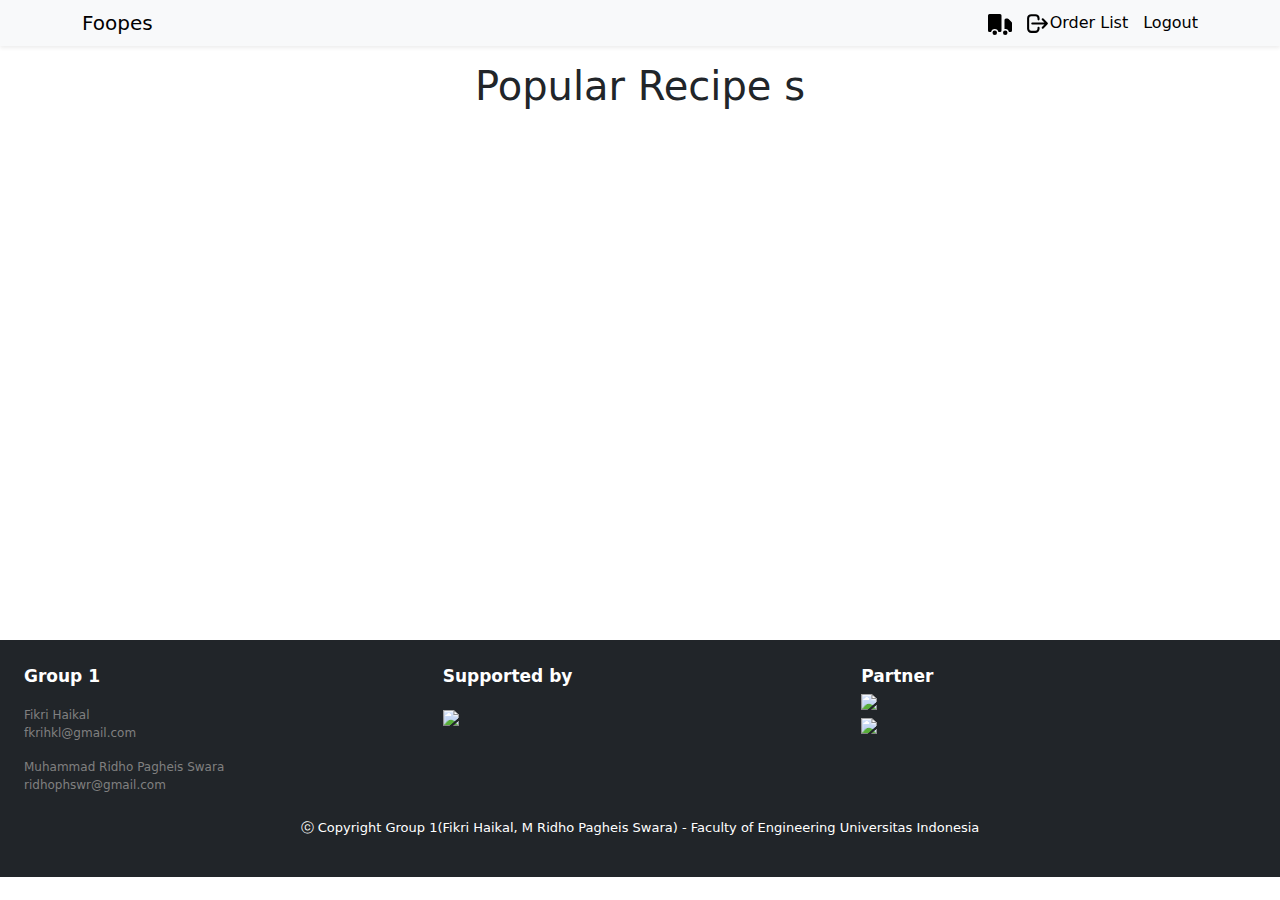
==== list_recipe.html @ a7bb09c0 "fix list recipe" ====
<!DOCTYPE html>
<html lang="en">

<head>
    <meta charset="UTF-8">
    <meta http-equiv="X-UA-Compatible" content="IE=edge">
    <meta name="viewport" content="width=device-width, initial-scale=1.0">
    <title>List Recipe</title>
    <script src="https://ajax.googleapis.com/ajax/libs/jquery/3.6.0/jquery.min.js"></script>
    <link href="https://cdn.jsdelivr.net/npm/bootstrap@5.1.3/dist/css/bootstrap.min.css" rel="stylesheet">
    <script src="list_recipe.js"></script>
    <link rel="stylesheet" href="css/header.css">
</head>

<body class="bg-white" style="height: 100%">
    <!-- HEADER -->
    <div class="p-2 shadow-sm sticky-top bg-light">
        <div class="container d-flex justify-content-between align-items-center">
            <a href="" style="text-decoration: none; color: black; font-size: 20px;">Foopes</a>
            <div class="d-flex justify-content-center align-items-center header-menu">
                <a href="order_list.html">
                    <img src="img/ic_truck.svg" width="30px" height="30px" alt="">
                </a>
                <img class="btn-logout" style="cursor: pointer; margin-left: 10px;" src="img/ic_logout.svg" width="25px" height="25px" alt="">
                <a href="order_list.html" style="text-decoration: none; color: black;"><p class="header-menu m-0">Order List</p></a>
                <a class="btn-logout" style="text-decoration: none; color: black; margin-left: 15px; cursor:pointer;"><p class="header-menu m-0">Logout</p></a>
            </div>
        </div>
    </div>
    <!-- HEADER -->
    <div class="container">
        <h1 class="text-center pt-3 pb-3">Popular Recipe s</h1>
        <div class="container pb-4">
            <div id="list-recipe" class="row row-cols-1 row-cols-md-3 justify-content-center mt-3 gap-md-2">
                
                
            </div>
        </div>
    </div>

    <!-- FOOTER -->
    <div style="margin-top: 50vh;">
        &nbsp;
    </div>
    <div class="bg-dark p-4">
        <div class="row row-cols-md-3">
            <div class="col" style="font-size: 12px; color: gray;">
                <div style="font-weight: bold; color: white; font-size:17px;">
                    Group 1
                </div>
                <div class="mt-3">
                    Fikri Haikal
                </div>
                <div>
                    fkrihkl@gmail.com
                </div>
                <div class="mt-3">
                    Muhammad Ridho Pagheis Swara
                </div>
                <div>
                    ridhophswr@gmail.com
                </div>
            </div>
            <div class="col">
                <div style="font-weight: bold; color: white; font-size:17px;">
                    Supported by
                </div>
                <div class="d-flex py-3">
                    <a href="https://mellntus.github.io/mekdunal/"><img width="130" src="https://www.upload.ee/image/14142746/Logo_MekDunal.png"/></a>
                </div>
            </div>
            <div class="col">
                <div style="font-weight: bold; color: white; font-size:17px;">
                    Partner
                </div>
                <div>
                    <a href="https://gofood.co.id"><img width="130" src="https://1000logos.net/wp-content/uploads/2020/10/Gofood-logo.png"/></a>
                </div>
                <div>
                    <a href="https://www.foodpanda.com/"><img width="130" src="https://s1.travix.com/cheaptickets/TH/assets/campaignLogos/Logo_foodpanda_horizonzal_pink_rgb_S.png"/></a>
                </div>
            </div>
        </div>
        <div class="mt-4 d-flex justify-content-center align-items-center">
            <p style="color: white; font-size: 13px;">ⓒ Copyright Group 1(Fikri Haikal, M Ridho Pagheis Swara) - Faculty of Engineering Universitas Indonesia</p>
        </div>
    </div>
    <!-- FOOTER -->
</body>

</html>
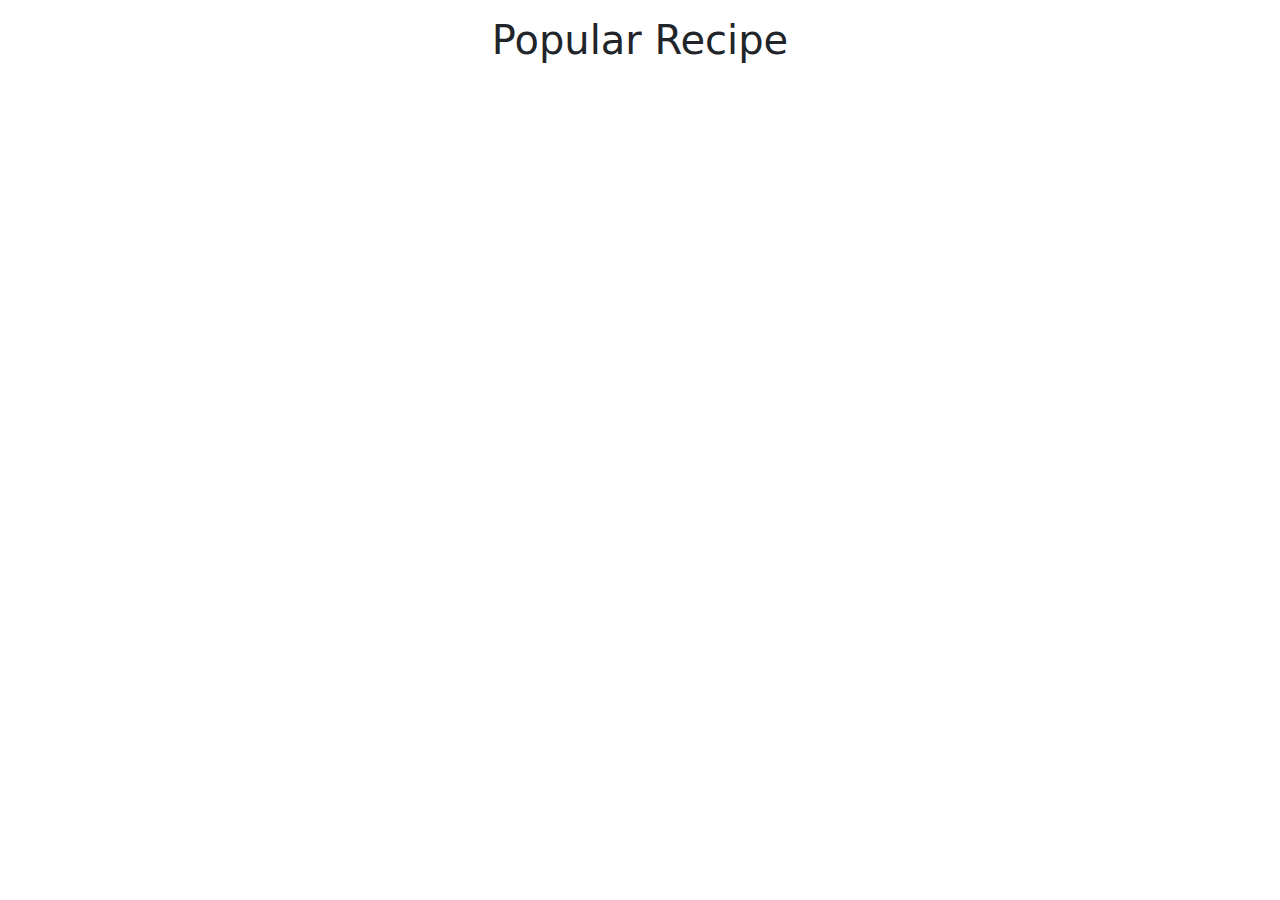
==== commit fdd58ea9: "fix work tree" ====
--- a/list_recipe.html
+++ b/list_recipe.html
@@ -9,83 +9,50 @@
     <script src="https://ajax.googleapis.com/ajax/libs/jquery/3.6.0/jquery.min.js"></script>
     <link href="https://cdn.jsdelivr.net/npm/bootstrap@5.1.3/dist/css/bootstrap.min.css" rel="stylesheet">
     <script src="list_recipe.js"></script>
-    <link rel="stylesheet" href="css/header.css">
 </head>
 
-<body class="bg-white" style="height: 100%">
-    <!-- HEADER -->
-    <div class="p-2 shadow-sm sticky-top bg-light">
-        <div class="container d-flex justify-content-between align-items-center">
-            <a href="" style="text-decoration: none; color: black; font-size: 20px;">Foopes</a>
-            <div class="d-flex justify-content-center align-items-center header-menu">
-                <a href="order_list.html">
-                    <img src="img/ic_truck.svg" width="30px" height="30px" alt="">
-                </a>
-                <img class="btn-logout" style="cursor: pointer; margin-left: 10px;" src="img/ic_logout.svg" width="25px" height="25px" alt="">
-                <a href="order_list.html" style="text-decoration: none; color: black;"><p class="header-menu m-0">Order List</p></a>
-                <a class="btn-logout" style="text-decoration: none; color: black; margin-left: 15px; cursor:pointer;"><p class="header-menu m-0">Logout</p></a>
+<body class="bg-white">
+    <div>
+        <h1 class="text-center pt-3 pb-3">Popular Recipe</h1>
+        <div class="container pb-4">
+            <div id="list-recipe" class="row">
+                <!-- <div class="col-5 card">
+                    <div class="card-body">
+                        <img src="https://www.deliciousmagazine.co.uk/wp-content/uploads/2019/02/fondue.jpg" class="img-fluid rounded-3" width="auto">
+                        <h3 class="card-title text-center pt-2">Recipe Name</h3>
+                        <div class="fw-bold">Approx Time Cook</div>
+                        <div class="fw-bold">Order Count</div>
+                        <div class="text-center">
+                            <button class="btn btn-primary mt-3">See Detail</button>
+                        </div>
+                    </div>
+                </div>
+                <div class="col-5 card">
+                    <div class="card-body">
+                        <img src="https://wallup.net/wp-content/uploads/2017/11/22/397493-food-fruit.jpg" class="img-fluid rounded-3" width="auto">
+                        <h3 class="card-title text-center pt-2">Recipe Name</h3>
+                        <div class="fw-bold">Approx Time Cook</div>
+                        <div class="fw-bold">Order Count</div>
+                        <div class="text-center">
+                            <button class="btn btn-primary mt-3">See Detail</button>
+                        </div>
+                    </div>
+                </div>
+                <div class="col-4 card">
+                    <div class="card-body">
+                        <img src="https://www.deliciousmagazine.co.uk/wp-content/uploads/2019/02/fondue.jpg" class="img-fluid rounded-3">
+                        <h3 class="card-title text-center pt-2">Recipe Name</h3>
+                        <div class="fw-bold">Approx Time Cook</div>
+                        <div class="fw-bold">Order Count</div>
+                        <div class="text-center">
+                            <button class="btn btn-primary mt-3">See Detail</button>
+                        </div>
+                    </div>
+                </div> -->
             </div>
         </div>
+    </Div>
     </div>
-    <!-- HEADER -->
-    <div class="container">
-        <h1 class="text-center pt-3 pb-3">Popular Recipe s</h1>
-        <div class="container pb-4">
-            <div id="list-recipe" class="row row-cols-1 row-cols-md-3 justify-content-center mt-3 gap-md-2">
-                
-                
-            </div>
-        </div>
-    </div>
-
-    <!-- FOOTER -->
-    <div style="margin-top: 50vh;">
-        &nbsp;
-    </div>
-    <div class="bg-dark p-4">
-        <div class="row row-cols-md-3">
-            <div class="col" style="font-size: 12px; color: gray;">
-                <div style="font-weight: bold; color: white; font-size:17px;">
-                    Group 1
-                </div>
-                <div class="mt-3">
-                    Fikri Haikal
-                </div>
-                <div>
-                    fkrihkl@gmail.com
-                </div>
-                <div class="mt-3">
-                    Muhammad Ridho Pagheis Swara
-                </div>
-                <div>
-                    ridhophswr@gmail.com
-                </div>
-            </div>
-            <div class="col">
-                <div style="font-weight: bold; color: white; font-size:17px;">
-                    Supported by
-                </div>
-                <div class="d-flex py-3">
-                    <a href="https://mellntus.github.io/mekdunal/"><img width="130" src="https://www.upload.ee/image/14142746/Logo_MekDunal.png"/></a>
-                </div>
-            </div>
-            <div class="col">
-                <div style="font-weight: bold; color: white; font-size:17px;">
-                    Partner
-                </div>
-                <div>
-                    <a href="https://gofood.co.id"><img width="130" src="https://1000logos.net/wp-content/uploads/2020/10/Gofood-logo.png"/></a>
-                </div>
-                <div>
-                    <a href="https://www.foodpanda.com/"><img width="130" src="https://s1.travix.com/cheaptickets/TH/assets/campaignLogos/Logo_foodpanda_horizonzal_pink_rgb_S.png"/></a>
-                </div>
-            </div>
-        </div>
-        <div class="mt-4 d-flex justify-content-center align-items-center">
-            <p style="color: white; font-size: 13px;">ⓒ Copyright Group 1(Fikri Haikal, M Ridho Pagheis Swara) - Faculty of Engineering Universitas Indonesia</p>
-        </div>
-    </div>
-    <!-- FOOTER -->
 </body>
 
 </html>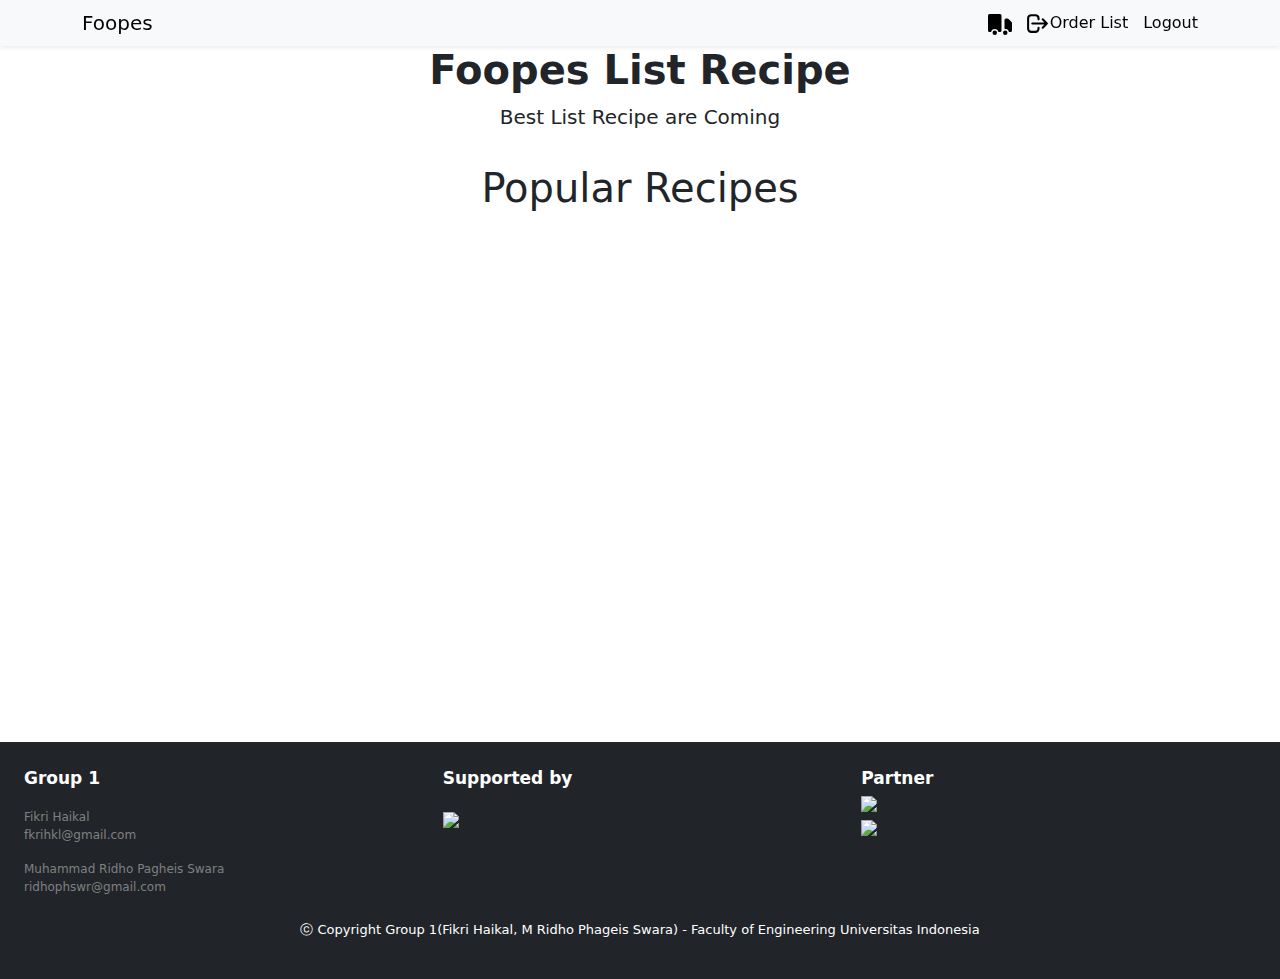
==== commit 77c31f3d: "adding header container background" ====
--- a/list_recipe.html
+++ b/list_recipe.html
@@ -9,50 +9,97 @@
     <script src="https://ajax.googleapis.com/ajax/libs/jquery/3.6.0/jquery.min.js"></script>
     <link href="https://cdn.jsdelivr.net/npm/bootstrap@5.1.3/dist/css/bootstrap.min.css" rel="stylesheet">
     <script src="list_recipe.js"></script>
+    <link rel="stylesheet" href="css/header.css">
 </head>
 
-<body class="bg-white">
-    <div>
-        <h1 class="text-center pt-3 pb-3">Popular Recipe</h1>
-        <div class="container pb-4">
-            <div id="list-recipe" class="row">
-                <!-- <div class="col-5 card">
-                    <div class="card-body">
-                        <img src="https://www.deliciousmagazine.co.uk/wp-content/uploads/2019/02/fondue.jpg" class="img-fluid rounded-3" width="auto">
-                        <h3 class="card-title text-center pt-2">Recipe Name</h3>
-                        <div class="fw-bold">Approx Time Cook</div>
-                        <div class="fw-bold">Order Count</div>
-                        <div class="text-center">
-                            <button class="btn btn-primary mt-3">See Detail</button>
-                        </div>
-                    </div>
-                </div>
-                <div class="col-5 card">
-                    <div class="card-body">
-                        <img src="https://wallup.net/wp-content/uploads/2017/11/22/397493-food-fruit.jpg" class="img-fluid rounded-3" width="auto">
-                        <h3 class="card-title text-center pt-2">Recipe Name</h3>
-                        <div class="fw-bold">Approx Time Cook</div>
-                        <div class="fw-bold">Order Count</div>
-                        <div class="text-center">
-                            <button class="btn btn-primary mt-3">See Detail</button>
-                        </div>
-                    </div>
-                </div>
-                <div class="col-4 card">
-                    <div class="card-body">
-                        <img src="https://www.deliciousmagazine.co.uk/wp-content/uploads/2019/02/fondue.jpg" class="img-fluid rounded-3">
-                        <h3 class="card-title text-center pt-2">Recipe Name</h3>
-                        <div class="fw-bold">Approx Time Cook</div>
-                        <div class="fw-bold">Order Count</div>
-                        <div class="text-center">
-                            <button class="btn btn-primary mt-3">See Detail</button>
-                        </div>
-                    </div>
-                </div> -->
+<body class="bg-white" style="height: 100%">
+    <!-- HEADER -->
+    <div class="p-2 shadow-sm sticky-top bg-light">
+        <div class="container d-flex justify-content-between align-items-center">
+            <a href="" style="text-decoration: none; color: black; font-size: 20px;">Foopes</a>
+            <div class="d-flex justify-content-center align-items-center header-menu">
+                <a href="order_list.html">
+                    <img src="img/ic_truck.svg" width="30px" height="30px" alt="">
+                </a>
+                <img class="btn-logout" style="cursor: pointer; margin-left: 10px;" src="img/ic_logout.svg" width="25px" height="25px" alt="">
+                <a href="order_list.html" style="text-decoration: none; color: black;">
+                    <p class="header-menu m-0">Order List</p>
+                </a>
+                <a class="btn-logout" style="text-decoration: none; color: black; margin-left: 15px; cursor:pointer;">
+                    <p class="header-menu m-0">Logout</p>
+                </a>
             </div>
         </div>
-    </Div>
     </div>
+    <!-- Body -->
+    <header class="container-header">
+        <div class="container h-100">
+            <div class="row h-100 align-items-center">
+                <div class="col-12 text-center">
+                    <h1 class="fw-bold">Foopes List Recipe</h1>
+                    <p class="lead">Best List Recipe are Coming</p>
+                </div>
+            </div>
+        </div>
+    </header>
+    <div class="container">
+        <h1 class="text-center pt-3 pb-3">Popular Recipes</h1>
+        <div class="container pb-4">
+            <div id="list-recipe" class="row row-cols-1 row-cols-md-3 justify-content-center mt-3 gap-md-4">
+
+
+            </div>
+        </div>
+    </div>
+
+    <!-- FOOTER -->
+    <div style="margin-top: 50vh;">
+        &nbsp;
+    </div>
+    <div class="bg-dark p-4">
+        <div class="row row-cols-md-3">
+            <div class="col" style="font-size: 12px; color: gray;">
+                <div style="font-weight: bold; color: white; font-size:17px;">
+                    Group 1
+                </div>
+                <div class="mt-3">
+                    Fikri Haikal
+                </div>
+                <div>
+                    fkrihkl@gmail.com
+                </div>
+                <div class="mt-3">
+                    Muhammad Ridho Pagheis Swara
+                </div>
+                <div>
+                    ridhophswr@gmail.com
+                </div>
+            </div>
+            <div class="col">
+                <div style="font-weight: bold; color: white; font-size:17px;">
+                    Supported by
+                </div>
+                <div class="d-flex py-3">
+                    <a href="https://mellntus.github.io/mekdunal/"><img width="130" src="https://www.upload.ee/image/14142746/Logo_MekDunal.png" /></a>
+                </div>
+            </div>
+            <div class="col">
+                <div style="font-weight: bold; color: white; font-size:17px;">
+                    Partner
+                </div>
+                <div>
+                    <a href="https://gofood.co.id"><img width="130" src="https://1000logos.net/wp-content/uploads/2020/10/Gofood-logo.png" /></a>
+                </div>
+                <div>
+                    <a href="https://www.foodpanda.com/"><img width="130" src="https://s1.travix.com/cheaptickets/TH/assets/campaignLogos/Logo_foodpanda_horizonzal_pink_rgb_S.png" /></a>
+                </div>
+            </div>
+        </div>
+        <div class="mt-4 d-flex justify-content-center align-items-center">
+            <p style="color: white; font-size: 13px;">ⓒ Copyright Group 1(Fikri Haikal, M Ridho Phageis Swara) - Faculty of Engineering Universitas Indonesia</p>
+        </div>
+    </div>
+    <!-- FOOTER -->
 </body>
 
 </html>